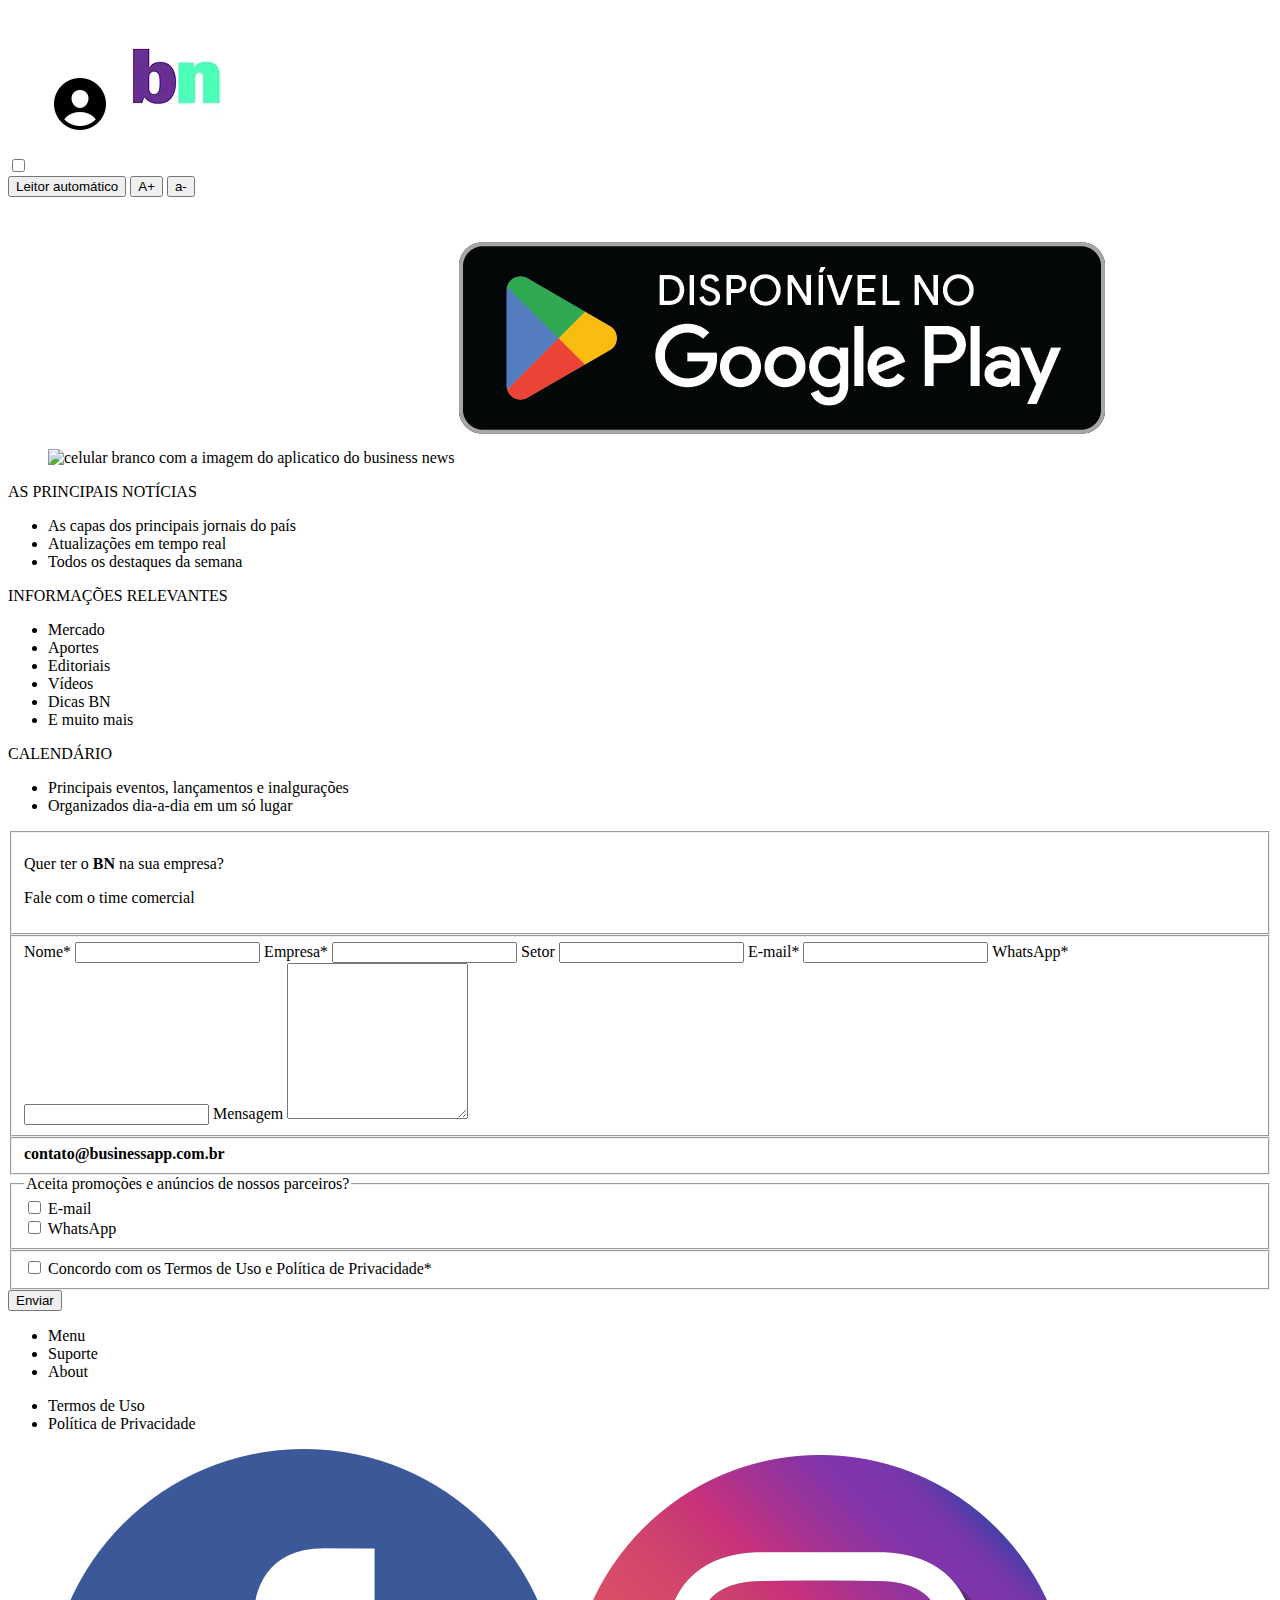
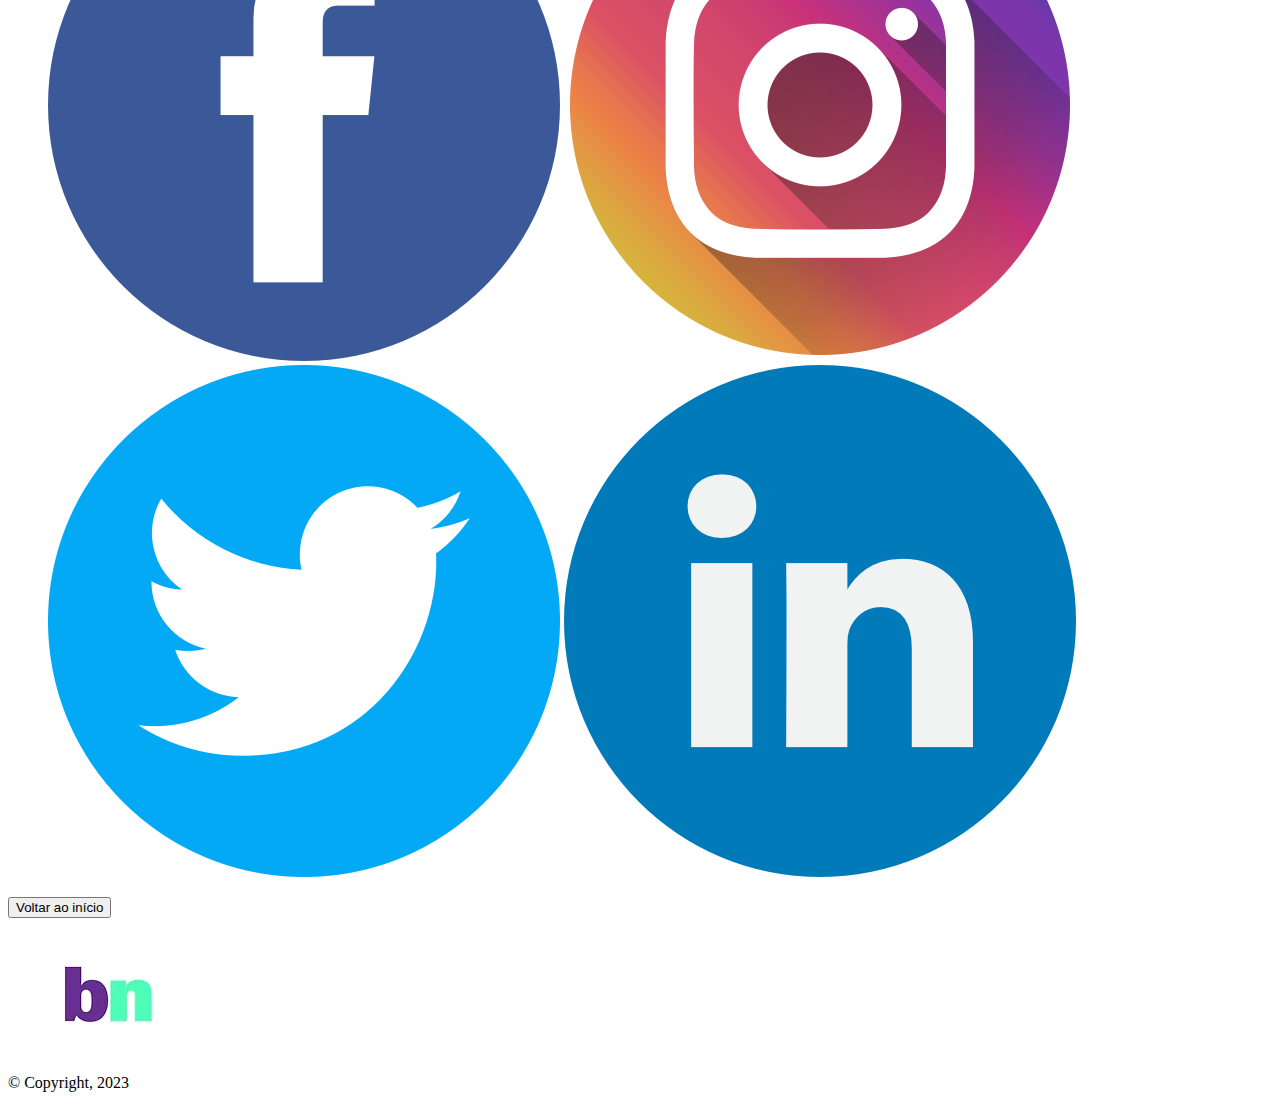
==== index.html @ 52c1ed6f "Adição dos logotipos das redes sociais" ====
<!DOCTYPE html>
<html lang="en">
<head>
    <meta charset="UTF-8">
    <meta http-equiv="X-UA-Compatible" content="IE=edge">
    <meta name="viewport" content="width=device-width, initial-scale=1.0">
    <title>Business News</title>
</head>
<header>
    <figure>
        <img src="./assets/icone-usuario.png" alt="circulo roxo contendo um desenho em verde água que simboliza uma pessoa em seu interior"> <a href="https://www.flaticon.com/br/icone-gratis/do-utilizador_8509176?term=pessoas&page=1&position=16&origin=tag&related_id=8509176"></a>        
        <img src="./assets/logo.jpeg" alt="logotipo escrito business news em roxo e verde água">
    </figure>
    <div class="menu-hamburguer">
        <input type="checkbox">
        <label for="checkbox-menu">
            <span></span>
            <span></span>
            <span></span>
        </label>
    </div>
    <div class="acessibilidade">
        <button type="button" name="leitor">Leitor automático</button>
        <button type="button" name="aumenta-letra">A+</button>
        <button type="button" name="diminui-letra">a-</button>
    </div>
</header>
<body>
    <main>
        <figure>
            <img src="https://static.wixstatic.com/media/09c2ff_8790746f173548498a568664779db03d~mv2.jpeg/v1/fill/w_490,h_540,fp_0.50_0.50,q_80,usm_0.66_1.00_0.01,enc_auto/09c2ff_8790746f173548498a568664779db03d~mv2.jpeg" alt="celular branco com a imagem do aplicatico do business news">
            <img src="./assets/google-play-badge.png" alt="logotipo com os dizeres 'disponível no google play' ">
            <!--falta colocar o logo da app store-->
        </figure>
        <div>
            <section>
                <label>
                    AS PRINCIPAIS NOTÍCIAS
                    <ul>
                        <li>As capas dos principais jornais do país</li>
                        <li>Atualizações em tempo real</li>
                        <li>Todos os destaques da semana</li>
                    </ul>
                </label>
            </section>
            <section>
                <label>
                    INFORMAÇÕES RELEVANTES
                    <ul>
                        <li>Mercado</li>
                        <li>Aportes</li>
                        <li>Editoriais</li>
                        <li>Vídeos</li>
                        <li>Dicas BN</li>
                        <li>E muito mais</li>
                    </ul>
                </label>
            </section>
            <section>
                <label>
                    CALENDÁRIO
                    <ul>
                        <li>Principais eventos, lançamentos e inalgurações</li>
                        <li>Organizados dia-a-dia em um só lugar</li>
                    </ul>
                </label>
            </section>            
        </div>
        <div>
            <form action="" method="post">
                <fieldset>
                    <p>Quer ter o <strong>BN</strong> na sua empresa?</p>
                    <p>Fale com o time comercial</p>
                </fieldset>
                <fieldset>
                    <label for="POST-nome">Nome*</label>
                    <input type="text" name="nome">
                    <label for="POST-empresa">Empresa*</label>
                    <input type="text" name="empresa">
                    <label for="POST-setor">Setor</label>
                    <input type="text" name="setor">
                    <label for="POST-email">E-mail*</label>
                    <input type="text" name="email">
                    <label for="POST-whatsapp">WhatsApp*</label>
                    <input type="text" name="whatsapp">
                    <label for="POST-mensagem">Mensagem</label>
                    <textarea name="mensagem" cols="20" rows="10"></textarea>
                </fieldset>
                <fieldset>    
                    <label><strong>contato@businessapp.com.br</strong></label>
                </fieldset>
                <fieldset>
                    <legend>Aceita promoções e anúncios de nossos parceiros?</legend>
                    <div>
                        <input type="checkbox" name="e-mail">
                        <label for="email">E-mail</label>
                    </div>
                    <div>
                        <input type="checkbox" name="whatsapp">
                        <label for="whatsapp">WhatsApp</label>
                    </div>
                </fieldset>
                <fieldset>
                    <div>
                        <input type="checkbox" name="termos">
                        <label for="termos">Concordo com os Termos de Uso e Política de Privacidade*</label>
                    </div>
                </fieldset>
                <button formenctype="text/plain" name="enviar" type="submit">Enviar</button>
            </form>
        </div>
    </main>    
</body>
<footer>
    <div class="menu">
        <ul>
           <li>Menu</li>
           <li>Suporte</li>
           <li>About</li> 
        </ul>
        <ul>
            <li>Termos de Uso</li>
            <li>Política de Privacidade</li>
        </ul>
    </div>
    <figure class="socialmedia">
        <img src="./assets/facebook.png" alt="logotipo redondo azul com uma letra f branca representando o símbolo do facebook"><a href="https://www.flaticon.com/br/icone-gratis/facebook_145802?term=facebook&page=1&position=6&origin=search&related_id=145802" title="facebook ícones"></a>
        <img src="./assets/instagram.png" alt="logotipo rosa, amarelo e laranja quadrado, dividido em um retângulo na parte superior e um circulo no centro do retângulo inferior, representando o símbolo do instagram"><a href="https://www.flaticon.com/br/icone-gratis/instagram_3670125?term=instagram&page=1&position=34&origin=search&related_id=3670125" title="instagram ícones"></a>
        <img src="./assets/twitter.png" alt="fundo azul claro com um passarinho branco no meio representando o símbolo do twitter"><a href="https://www.flaticon.com/br/icone-gratis/twitter_3670151?term=twitter&page=1&position=2&origin=search&related_id=3670151" title="logotipo do twitter ícones"></a>
        <img src="./assets/linkedin.png" alt="fundo azul com as letras l e n em branco, representando o símbolo do linkedin"><a href="https://www.flaticon.com/br/icone-gratis/linkedin_145807?term=linkedin&page=1&position=2&origin=search&related_id=145807"></a>
    </figure>
    <div>
        <button type="button">Voltar ao início</button>
    </div>
    <figure>
        <img src="./assets/logo.jpeg" alt="logotipo com as letras b e n em roxo e verde água, respectivamente">
    </figure>
    <div>
        &COPY;
        Copyright, 2023
    </div>
</footer>
</html>
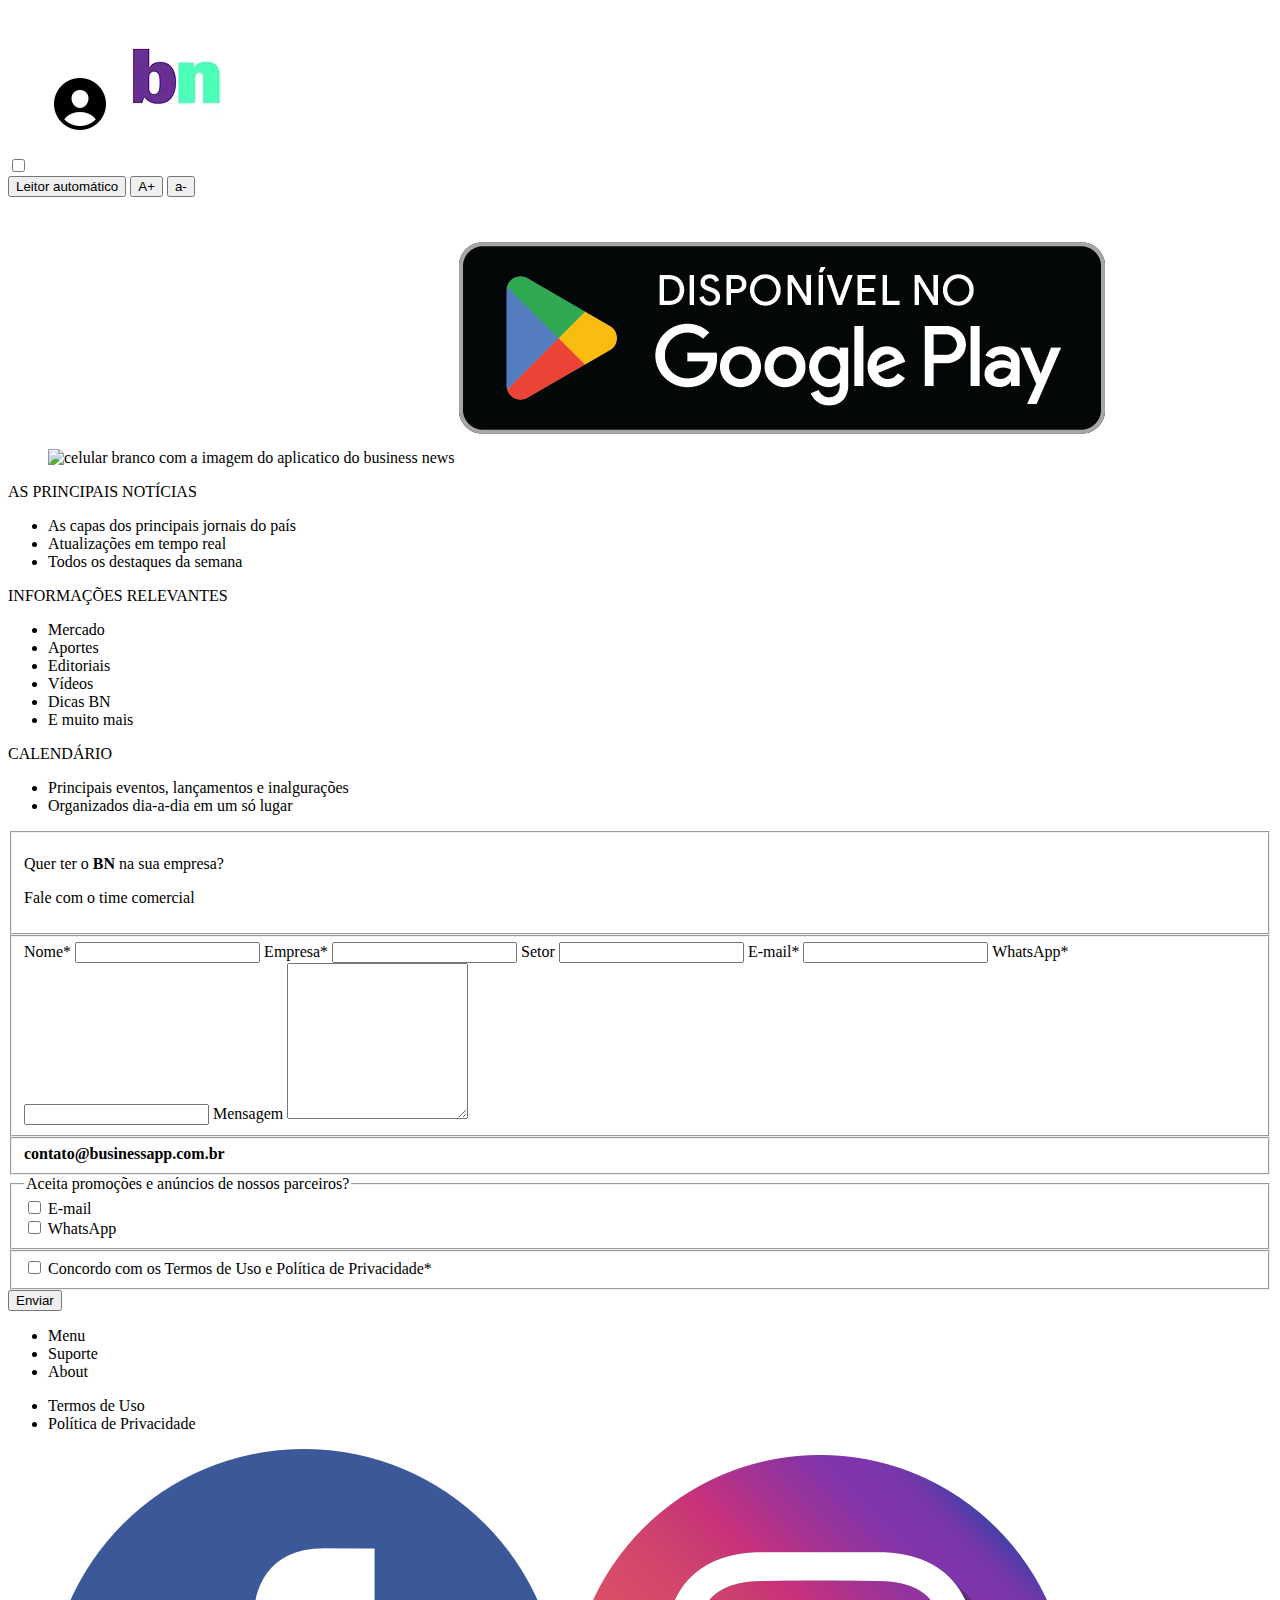
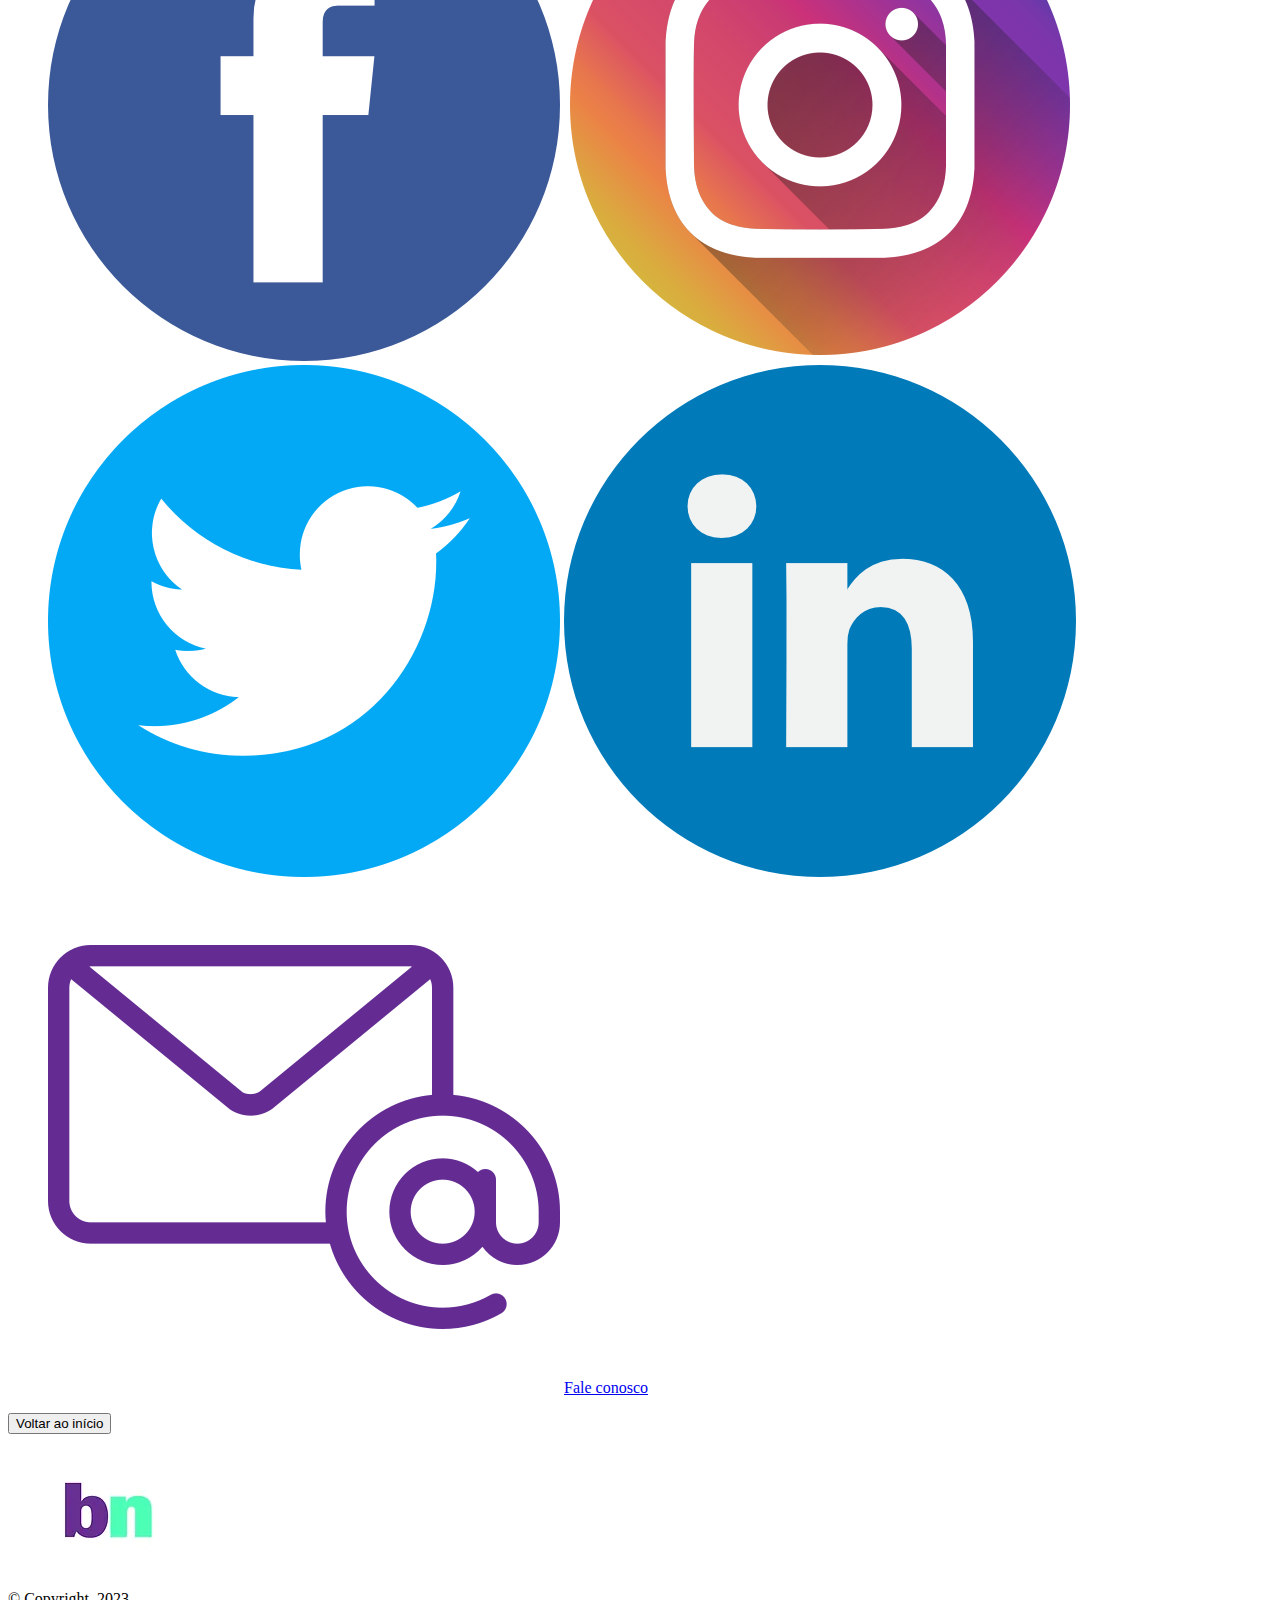
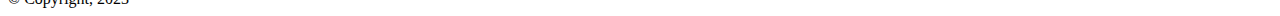
==== commit b84eb0bc: "Imagem do email adicionada e link para mandar email criado" ====
--- a/index.html
+++ b/index.html
@@ -128,6 +128,8 @@
         <img src="./assets/instagram.png" alt="logotipo rosa, amarelo e laranja quadrado, dividido em um retângulo na parte superior e um circulo no centro do retângulo inferior, representando o símbolo do instagram"><a href="https://www.flaticon.com/br/icone-gratis/instagram_3670125?term=instagram&page=1&position=34&origin=search&related_id=3670125" title="instagram ícones"></a>
         <img src="./assets/twitter.png" alt="fundo azul claro com um passarinho branco no meio representando o símbolo do twitter"><a href="https://www.flaticon.com/br/icone-gratis/twitter_3670151?term=twitter&page=1&position=2&origin=search&related_id=3670151" title="logotipo do twitter ícones"></a>
         <img src="./assets/linkedin.png" alt="fundo azul com as letras l e n em branco, representando o símbolo do linkedin"><a href="https://www.flaticon.com/br/icone-gratis/linkedin_145807?term=linkedin&page=1&position=2&origin=search&related_id=145807"></a>
+        <img src="./assets/email.png" alt="envelope desenhado em roxo e preenchimento branco com um símbolo de @ (arroba) na ponta inferior direita"><a href="https://www.flaticon.com/br/icone-gratis/o-email_482138?term=email&page=1&position=2&origin=search&related_id=482138" title="o email ícones"></a>
+        <a href="mailto:contato@businessnews.com.br">Fale conosco</a>
     </figure>
     <div>
         <button type="button">Voltar ao início</button>
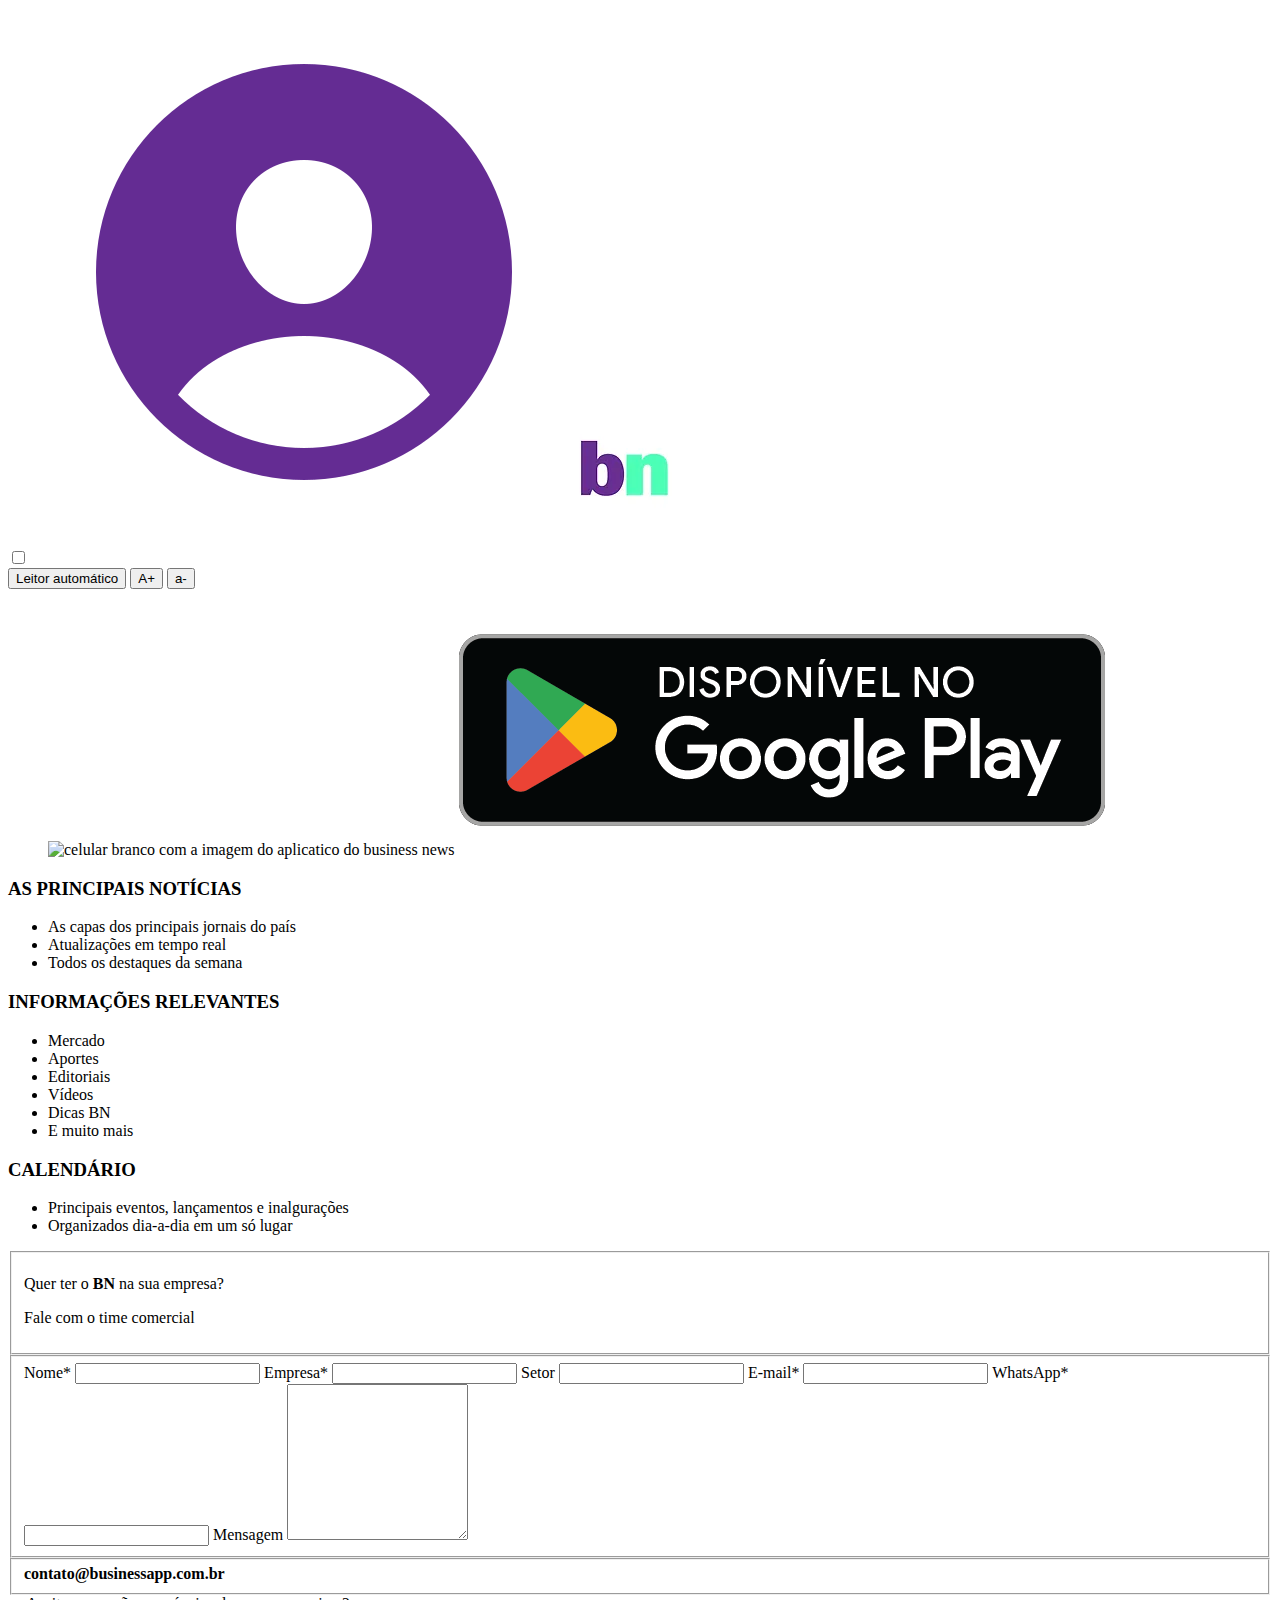
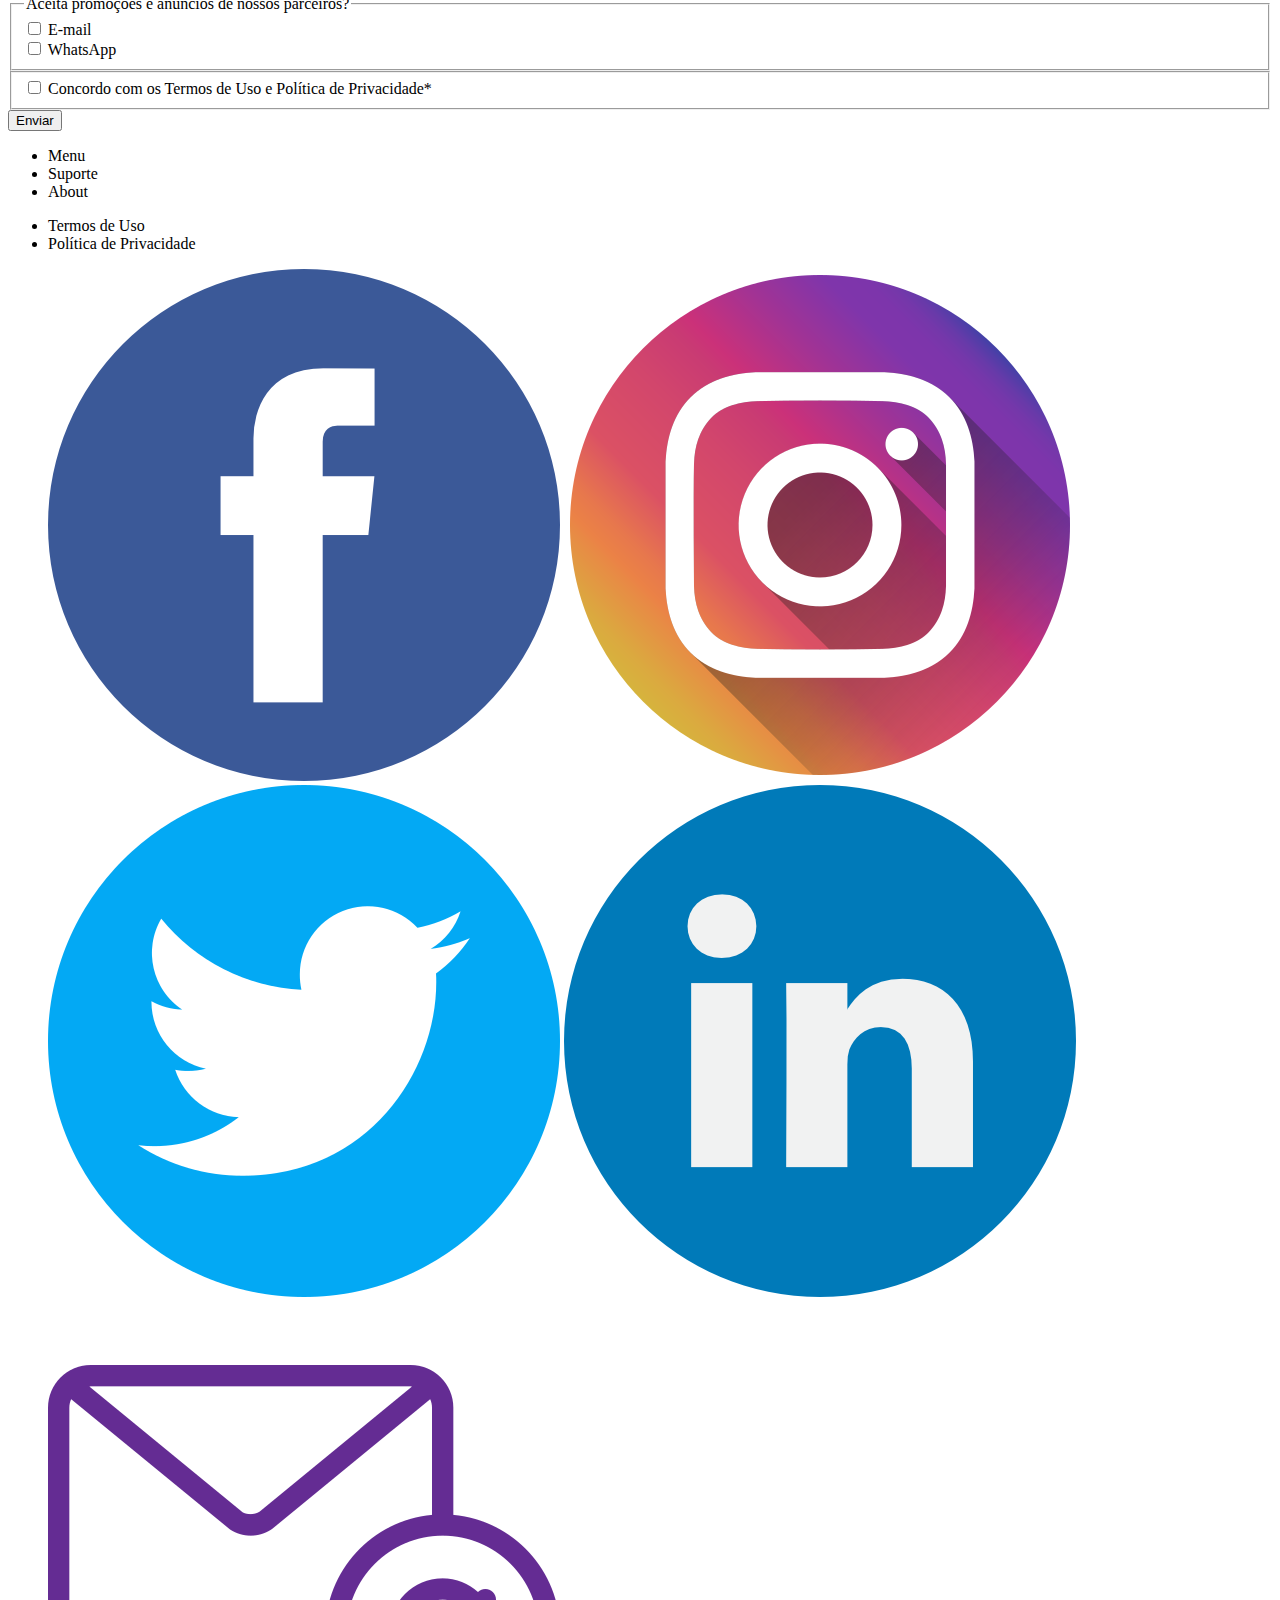
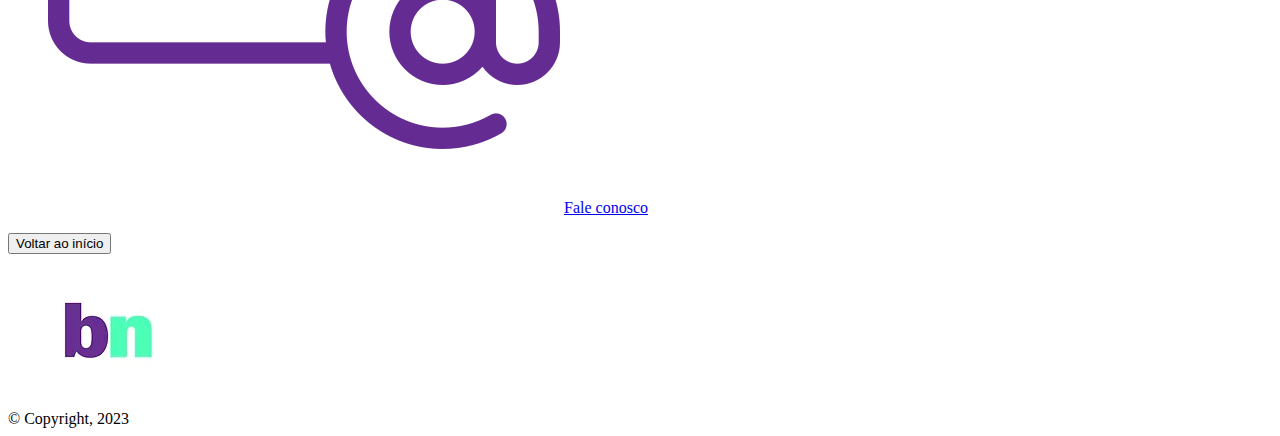
==== commit c6eeab03: "Correções na estrutura do HTML" ====
--- a/index.html
+++ b/index.html
@@ -6,26 +6,26 @@
     <meta name="viewport" content="width=device-width, initial-scale=1.0">
     <title>Business News</title>
 </head>
-<header>
-    <figure>
-        <img src="./assets/icone-usuario.png" alt="circulo roxo contendo um desenho em verde água que simboliza uma pessoa em seu interior"> <a href="https://www.flaticon.com/br/icone-gratis/do-utilizador_8509176?term=pessoas&page=1&position=16&origin=tag&related_id=8509176"></a>        
-        <img src="./assets/logo.jpeg" alt="logotipo escrito business news em roxo e verde água">
-    </figure>
-    <div class="menu-hamburguer">
-        <input type="checkbox">
-        <label for="checkbox-menu">
-            <span></span>
-            <span></span>
-            <span></span>
-        </label>
-    </div>
-    <div class="acessibilidade">
-        <button type="button" name="leitor">Leitor automático</button>
-        <button type="button" name="aumenta-letra">A+</button>
-        <button type="button" name="diminui-letra">a-</button>
-    </div>
-</header>
 <body>
+    <header>
+        <figure>
+            <img src="./assets/icone-usuario.png" alt="circulo roxo contendo um desenho em verde água que simboliza uma pessoa em seu interior"> <a href="https://www.flaticon.com/br/icone-gratis/do-utilizador_8509176?term=pessoas&page=1&position=16&origin=tag&related_id=8509176"></a>        
+            <img src="./assets/logo.jpeg" alt="logotipo escrito business news em roxo e verde água">
+        </figure>
+        <div class="menu-hamburguer">
+            <input type="checkbox">
+            <label for="checkbox-menu">
+                <span></span>
+                <span></span>
+                <span></span>
+            </label>
+        </div>
+        <div class="acessibilidade">
+            <button type="button" name="leitor">Leitor automático</button>
+            <button type="button" name="aumenta-letra">A+</button>
+            <button type="button" name="diminui-letra">a-</button>
+        </div>
+    </header>
     <main>
         <figure>
             <img src="https://static.wixstatic.com/media/09c2ff_8790746f173548498a568664779db03d~mv2.jpeg/v1/fill/w_490,h_540,fp_0.50_0.50,q_80,usm_0.66_1.00_0.01,enc_auto/09c2ff_8790746f173548498a568664779db03d~mv2.jpeg" alt="celular branco com a imagem do aplicatico do business news">
@@ -34,36 +34,36 @@
         </figure>
         <div>
             <section>
-                <label>
+                <h3>
                     AS PRINCIPAIS NOTÍCIAS
-                    <ul>
-                        <li>As capas dos principais jornais do país</li>
-                        <li>Atualizações em tempo real</li>
-                        <li>Todos os destaques da semana</li>
-                    </ul>
-                </label>
+                </h3>
+                <ul>
+                    <li>As capas dos principais jornais do país</li>
+                    <li>Atualizações em tempo real</li>
+                    <li>Todos os destaques da semana</li>
+                </ul>                
             </section>
             <section>
-                <label>
+                <h3>
                     INFORMAÇÕES RELEVANTES
-                    <ul>
-                        <li>Mercado</li>
-                        <li>Aportes</li>
-                        <li>Editoriais</li>
-                        <li>Vídeos</li>
-                        <li>Dicas BN</li>
-                        <li>E muito mais</li>
-                    </ul>
-                </label>
+                </h3>
+                <ul>
+                    <li>Mercado</li>
+                    <li>Aportes</li>
+                    <li>Editoriais</li>
+                    <li>Vídeos</li>
+                    <li>Dicas BN</li>
+                    <li>E muito mais</li>
+                </ul>                
             </section>
             <section>
-                <label>
+                <h3>
                     CALENDÁRIO
-                    <ul>
-                        <li>Principais eventos, lançamentos e inalgurações</li>
-                        <li>Organizados dia-a-dia em um só lugar</li>
-                    </ul>
-                </label>
+                </h3>    
+                <ul>
+                    <li>Principais eventos, lançamentos e inalgurações</li>
+                    <li>Organizados dia-a-dia em um só lugar</li>
+                </ul>                
             </section>            
         </div>
         <div>
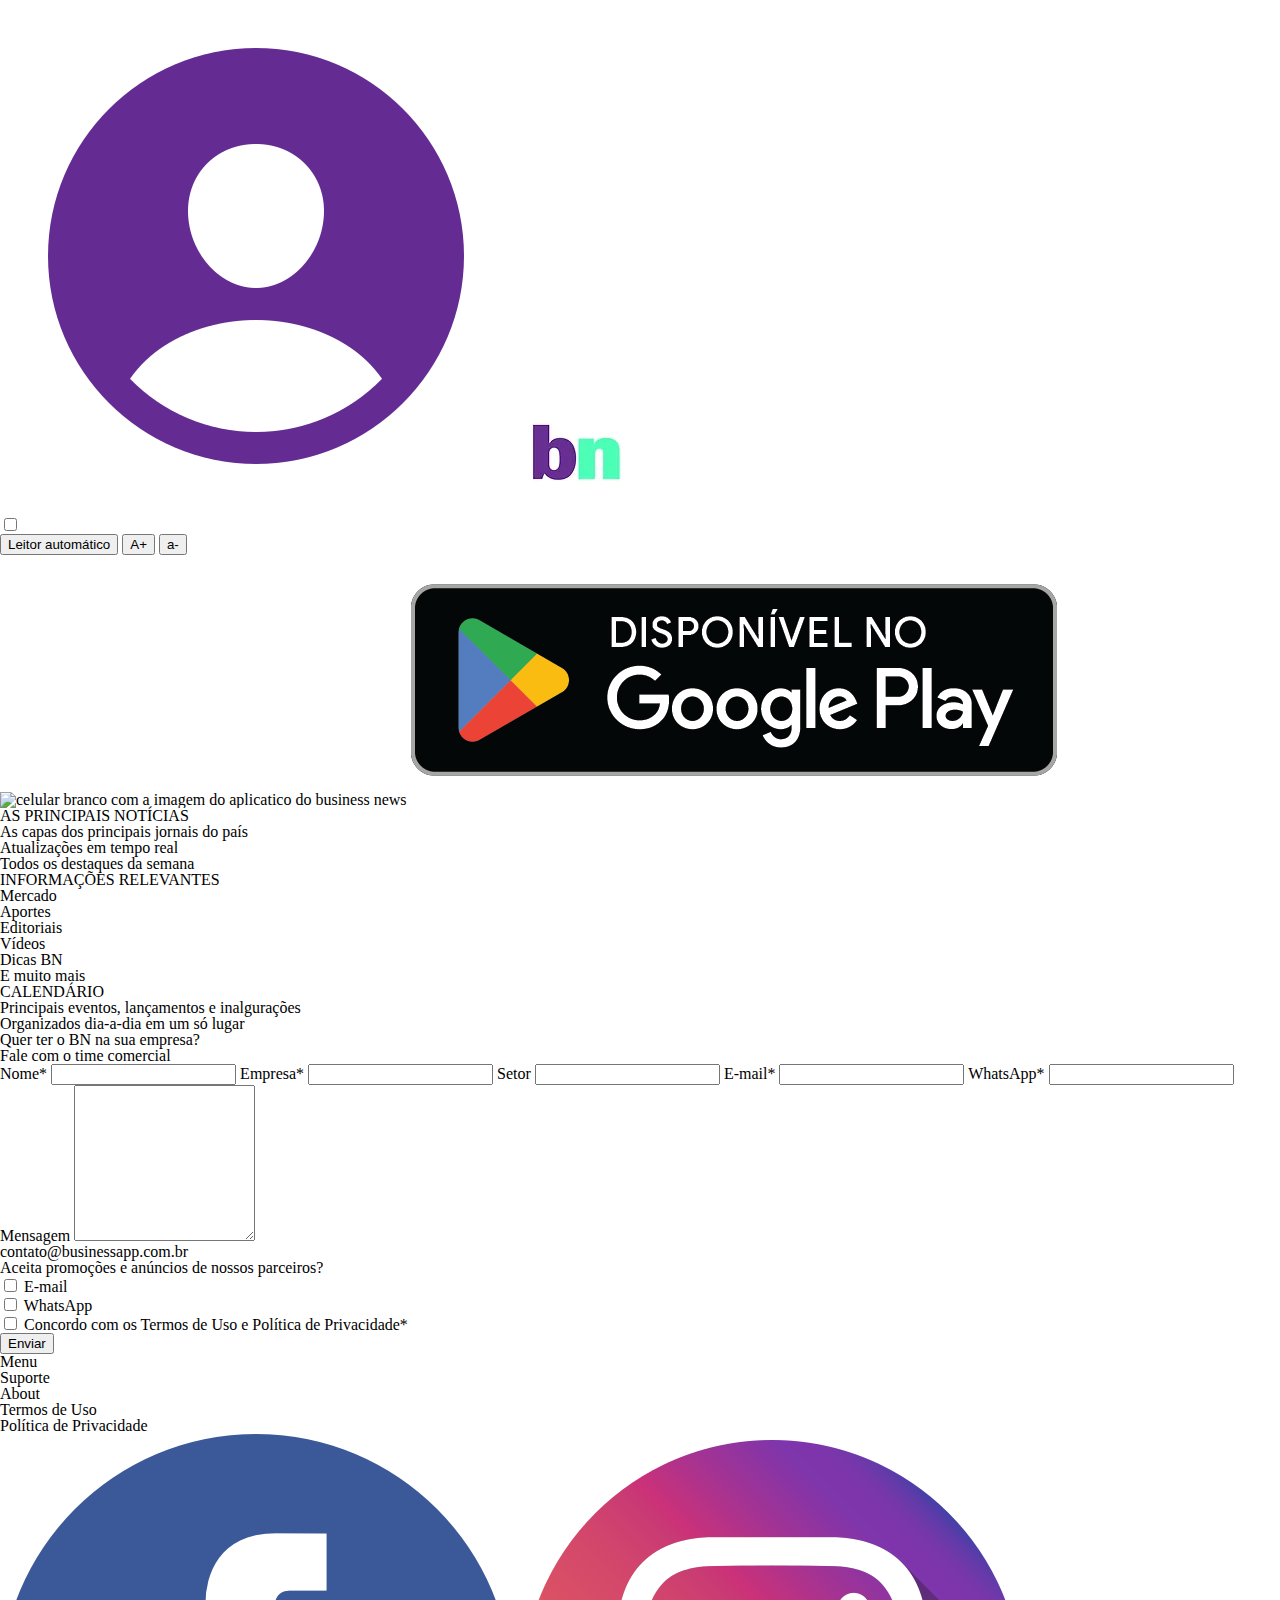
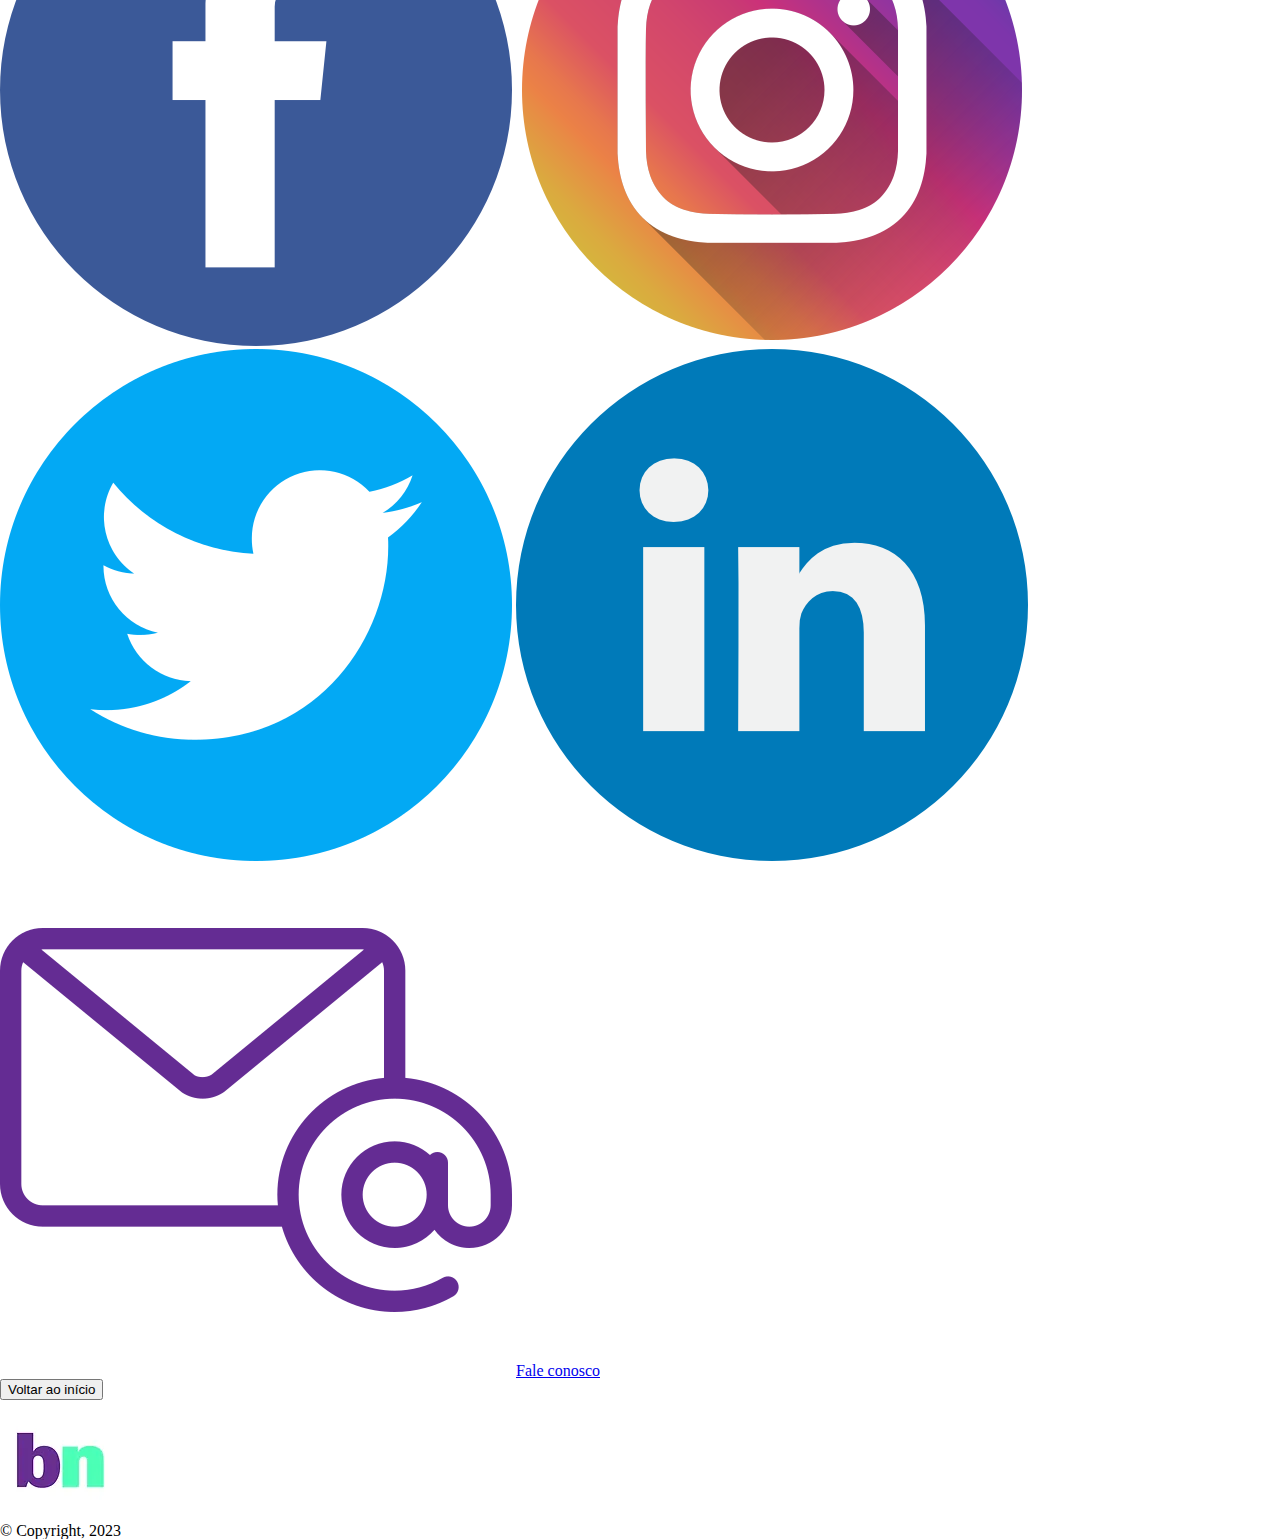
==== commit e5715563: "Incorporado o arquivo reset ao HTML" ====
--- a/index.html
+++ b/index.html
@@ -4,6 +4,7 @@
     <meta charset="UTF-8">
     <meta http-equiv="X-UA-Compatible" content="IE=edge">
     <meta name="viewport" content="width=device-width, initial-scale=1.0">
+    <link rel="stylesheet" href="reset.css">
     <title>Business News</title>
 </head>
 <body>
@@ -14,7 +15,7 @@
         </figure>
         <div class="menu-hamburguer">
             <input type="checkbox">
-            <label for="checkbox-menu">
+            <label>
                 <span></span>
                 <span></span>
                 <span></span>
@@ -67,23 +68,23 @@
             </section>            
         </div>
         <div>
-            <form action="" method="post">
+            <form method="post">
                 <fieldset>
                     <p>Quer ter o <strong>BN</strong> na sua empresa?</p>
                     <p>Fale com o time comercial</p>
                 </fieldset>
                 <fieldset>
-                    <label for="POST-nome">Nome*</label>
+                    <label>Nome*</label>
                     <input type="text" name="nome">
-                    <label for="POST-empresa">Empresa*</label>
+                    <label>Empresa*</label>
                     <input type="text" name="empresa">
-                    <label for="POST-setor">Setor</label>
+                    <label>Setor</label>
                     <input type="text" name="setor">
-                    <label for="POST-email">E-mail*</label>
+                    <label>E-mail*</label>
                     <input type="text" name="email">
-                    <label for="POST-whatsapp">WhatsApp*</label>
+                    <label>WhatsApp*</label>
                     <input type="text" name="whatsapp">
-                    <label for="POST-mensagem">Mensagem</label>
+                    <label>Mensagem</label>
                     <textarea name="mensagem" cols="20" rows="10"></textarea>
                 </fieldset>
                 <fieldset>    
@@ -92,54 +93,54 @@
                 <fieldset>
                     <legend>Aceita promoções e anúncios de nossos parceiros?</legend>
                     <div>
-                        <input type="checkbox" name="e-mail">
-                        <label for="email">E-mail</label>
+                        <input type="checkbox" name="email">
+                        <label>E-mail</label>
                     </div>
                     <div>
                         <input type="checkbox" name="whatsapp">
-                        <label for="whatsapp">WhatsApp</label>
+                        <label>WhatsApp</label>
                     </div>
                 </fieldset>
                 <fieldset>
                     <div>
                         <input type="checkbox" name="termos">
-                        <label for="termos">Concordo com os Termos de Uso e Política de Privacidade*</label>
+                        <label>Concordo com os Termos de Uso e Política de Privacidade*</label>
                     </div>
                 </fieldset>
                 <button formenctype="text/plain" name="enviar" type="submit">Enviar</button>
             </form>
         </div>
-    </main>    
+    </main>
+    <footer>
+        <div class="menu">
+            <ul>
+            <li>Menu</li>
+            <li>Suporte</li>
+            <li>About</li> 
+            </ul>
+            <ul>
+                <li>Termos de Uso</li>
+                <li>Política de Privacidade</li>
+            </ul>
+        </div>
+        <figure class="socialmedia">
+            <img src="./assets/facebook.png" alt="logotipo redondo azul com uma letra f branca representando o símbolo do facebook"><a href="https://www.flaticon.com/br/icone-gratis/facebook_145802?term=facebook&page=1&position=6&origin=search&related_id=145802" title="facebook ícones"></a>
+            <img src="./assets/instagram.png" alt="logotipo rosa, amarelo e laranja quadrado, dividido em um retângulo na parte superior e um circulo no centro do retângulo inferior, representando o símbolo do instagram"><a href="https://www.flaticon.com/br/icone-gratis/instagram_3670125?term=instagram&page=1&position=34&origin=search&related_id=3670125" title="instagram ícones"></a>
+            <img src="./assets/twitter.png" alt="fundo azul claro com um passarinho branco no meio representando o símbolo do twitter"><a href="https://www.flaticon.com/br/icone-gratis/twitter_3670151?term=twitter&page=1&position=2&origin=search&related_id=3670151" title="logotipo do twitter ícones"></a>
+            <img src="./assets/linkedin.png" alt="fundo azul com as letras l e n em branco, representando o símbolo do linkedin"><a href="https://www.flaticon.com/br/icone-gratis/linkedin_145807?term=linkedin&page=1&position=2&origin=search&related_id=145807"></a>
+            <img src="./assets/email.png" alt="envelope desenhado em roxo e preenchimento branco com um símbolo de @ (arroba) na ponta inferior direita"><a href="https://www.flaticon.com/br/icone-gratis/o-email_482138?term=email&page=1&position=2&origin=search&related_id=482138" title="o email ícones"></a>
+            <a href="mailto:contato@businessnews.com.br">Fale conosco</a>
+        </figure>
+        <div>
+            <button type="button">Voltar ao início</button>
+        </div>
+        <figure>
+            <img src="./assets/logo.jpeg" alt="logotipo com as letras b e n em roxo e verde água, respectivamente">
+        </figure>
+        <div>
+            &COPY;
+            Copyright, 2023
+        </div>
+    </footer>
 </body>
-<footer>
-    <div class="menu">
-        <ul>
-           <li>Menu</li>
-           <li>Suporte</li>
-           <li>About</li> 
-        </ul>
-        <ul>
-            <li>Termos de Uso</li>
-            <li>Política de Privacidade</li>
-        </ul>
-    </div>
-    <figure class="socialmedia">
-        <img src="./assets/facebook.png" alt="logotipo redondo azul com uma letra f branca representando o símbolo do facebook"><a href="https://www.flaticon.com/br/icone-gratis/facebook_145802?term=facebook&page=1&position=6&origin=search&related_id=145802" title="facebook ícones"></a>
-        <img src="./assets/instagram.png" alt="logotipo rosa, amarelo e laranja quadrado, dividido em um retângulo na parte superior e um circulo no centro do retângulo inferior, representando o símbolo do instagram"><a href="https://www.flaticon.com/br/icone-gratis/instagram_3670125?term=instagram&page=1&position=34&origin=search&related_id=3670125" title="instagram ícones"></a>
-        <img src="./assets/twitter.png" alt="fundo azul claro com um passarinho branco no meio representando o símbolo do twitter"><a href="https://www.flaticon.com/br/icone-gratis/twitter_3670151?term=twitter&page=1&position=2&origin=search&related_id=3670151" title="logotipo do twitter ícones"></a>
-        <img src="./assets/linkedin.png" alt="fundo azul com as letras l e n em branco, representando o símbolo do linkedin"><a href="https://www.flaticon.com/br/icone-gratis/linkedin_145807?term=linkedin&page=1&position=2&origin=search&related_id=145807"></a>
-        <img src="./assets/email.png" alt="envelope desenhado em roxo e preenchimento branco com um símbolo de @ (arroba) na ponta inferior direita"><a href="https://www.flaticon.com/br/icone-gratis/o-email_482138?term=email&page=1&position=2&origin=search&related_id=482138" title="o email ícones"></a>
-        <a href="mailto:contato@businessnews.com.br">Fale conosco</a>
-    </figure>
-    <div>
-        <button type="button">Voltar ao início</button>
-    </div>
-    <figure>
-        <img src="./assets/logo.jpeg" alt="logotipo com as letras b e n em roxo e verde água, respectivamente">
-    </figure>
-    <div>
-        &COPY;
-        Copyright, 2023
-    </div>
-</footer>
 </html>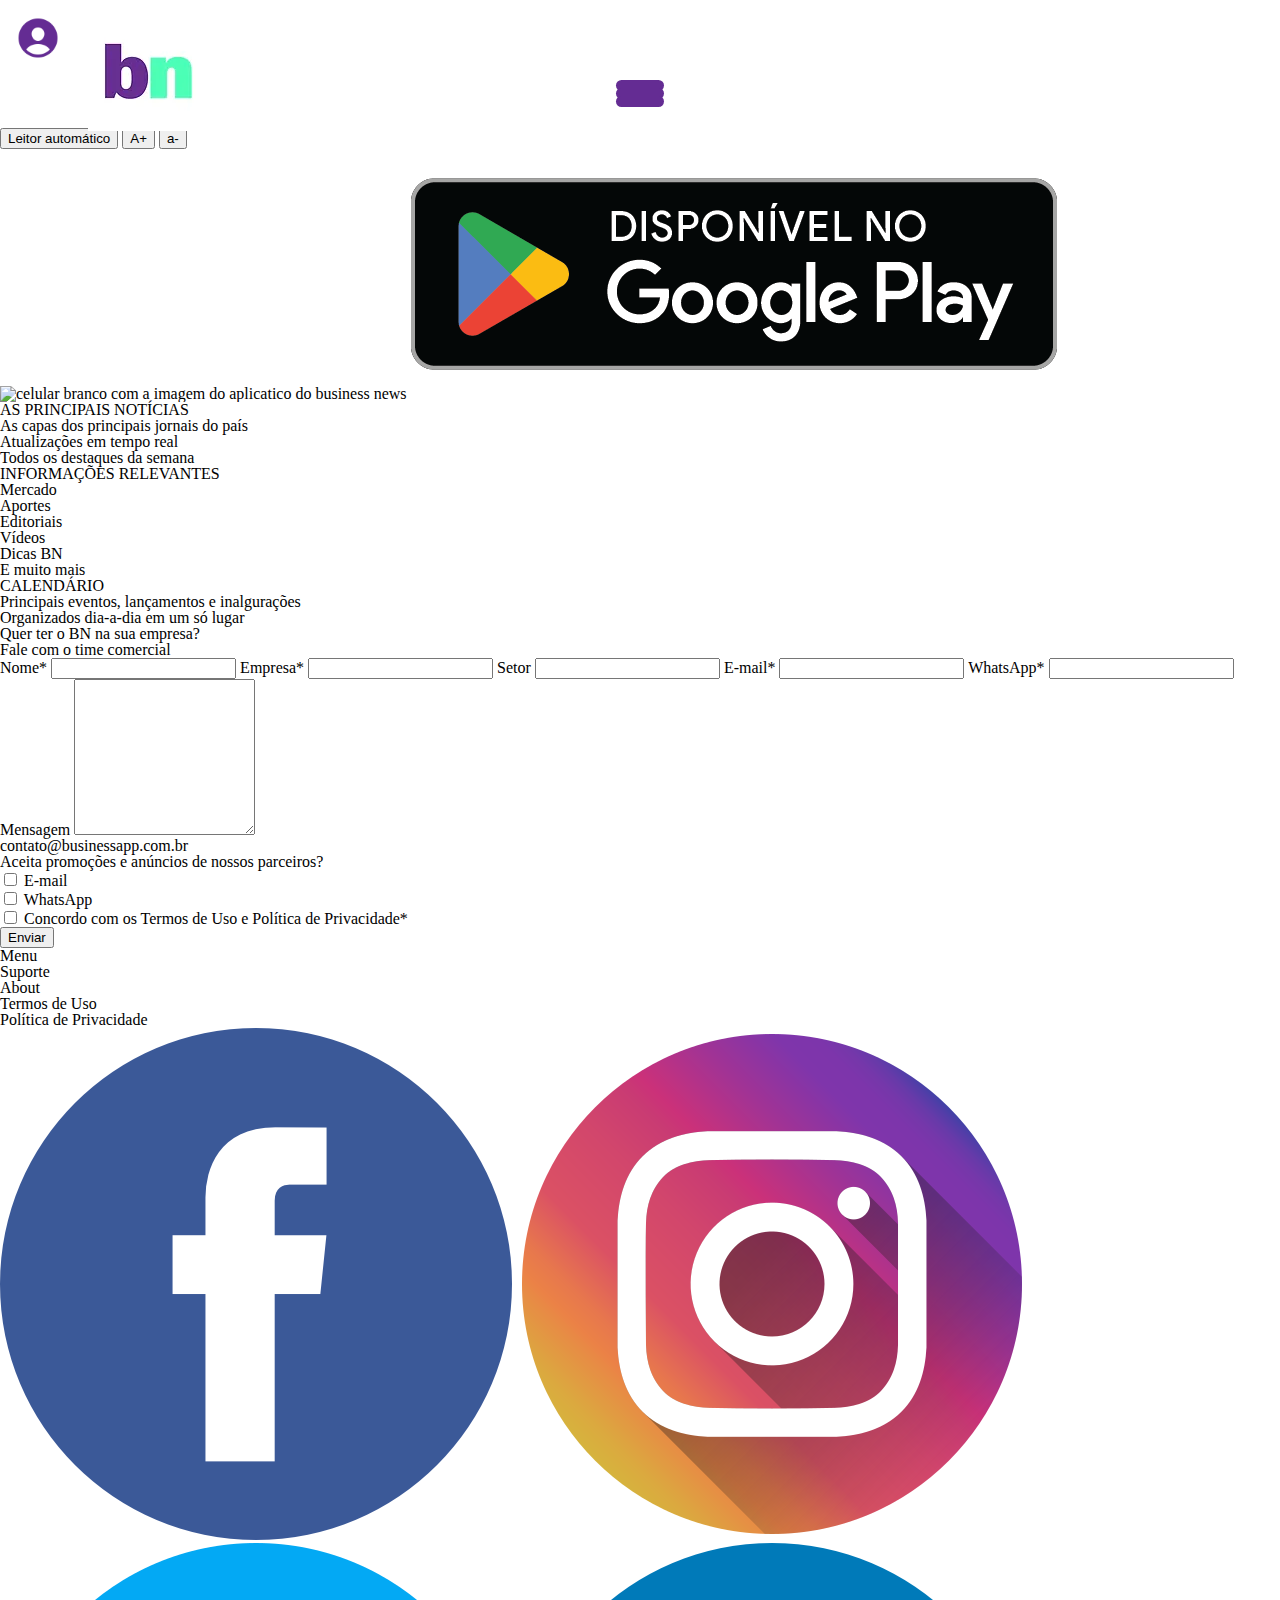
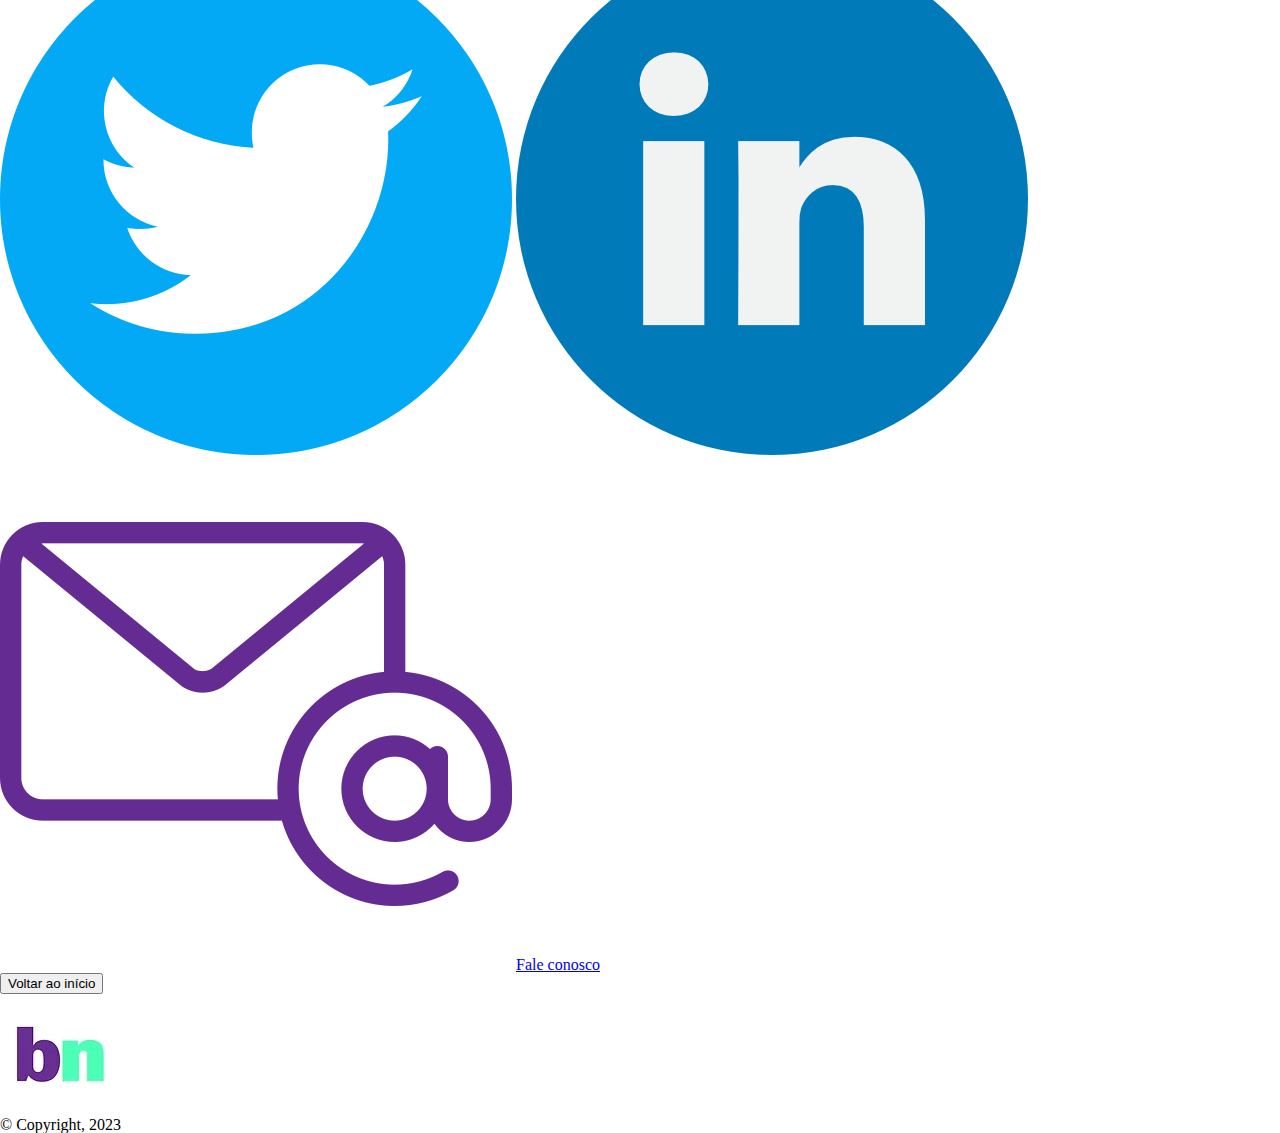
==== commit 3d7c94f3: "Atribuição das primeiras classes dos componentes HTML" ====
--- a/index.html
+++ b/index.html
@@ -1,21 +1,22 @@
 <!DOCTYPE html>
-<html lang="en">
+<html lang="pt">
 <head>
     <meta charset="UTF-8">
     <meta http-equiv="X-UA-Compatible" content="IE=edge">
     <meta name="viewport" content="width=device-width, initial-scale=1.0">
     <link rel="stylesheet" href="reset.css">
-    <title>Business News</title>
+    <link rel="stylesheet" href="style.css">
+    <title>Business News</title>    
 </head>
 <body>
     <header>
         <figure>
-            <img src="./assets/icone-usuario.png" alt="circulo roxo contendo um desenho em verde água que simboliza uma pessoa em seu interior"> <a href="https://www.flaticon.com/br/icone-gratis/do-utilizador_8509176?term=pessoas&page=1&position=16&origin=tag&related_id=8509176"></a>        
-            <img src="./assets/logo.jpeg" alt="logotipo escrito business news em roxo e verde água">
+            <img src="./assets/icone-usuario.png" alt="circulo roxo contendo um desenho em verde água que simboliza uma pessoa em seu interior" class="usuario"><a href="https://www.flaticon.com/br/icone-gratis/do-utilizador_8509176?term=pessoas&page=1&position=16&origin=tag&related_id=8509176"></a>        
+            <img src="./assets/logo.jpeg" alt="logotipo escrito business news em roxo e verde água" class="logo-header">
         </figure>
-        <div class="menu-hamburguer">
-            <input type="checkbox">
-            <label>
+        <div class="container">
+            <input type="checkbox" class="menu-hamburguer">
+            <label class="checkbox-menu">
                 <span></span>
                 <span></span>
                 <span></span>
--- a/style.css
+++ b/style.css
@@ -0,0 +1,65 @@
+.usuario{
+    width: 3rem;
+    height: 3rem;
+    display: inline-block;
+    position: relative;
+    padding: 0.5rem;
+    border: 0.1rem;
+    margin: 0.4rem;
+}
+
+.logo-header{
+    width: 7.5rem;
+    height: 7.5rem;
+    display: inline-block;
+    position: absolute;
+    padding: 0.3rem;
+    border: 0.1rem;
+    margin: 0.4rem;
+}
+
+.container{
+    height: 100%;
+    display: flex;
+    align-items: center;
+    justify-content: center;
+}
+
+.menu-hamburguer{
+    position: absolute;
+    opacity: 0;
+}
+
+.checkbox-menu{
+    cursor: pointer;
+    position: relative;
+    display: block;
+    height: 3rem;
+    width: 3rem;
+}
+
+label span{
+    position: absolute;
+    display: block;
+    height: 0.69rem;
+    width: 3rem;
+    border-radius: 1.9rem;
+    background: #642c93;
+    transition: 0.25s ease-in-out;
+}
+
+label span:nth-child(1){
+    top: 0;
+}
+
+label span:nth-child(2){
+    top: 0.5rem;
+}
+
+label span:nth-child(3){
+    top: 1rem;
+}
+
+.menu-hamburguer{
+    
+}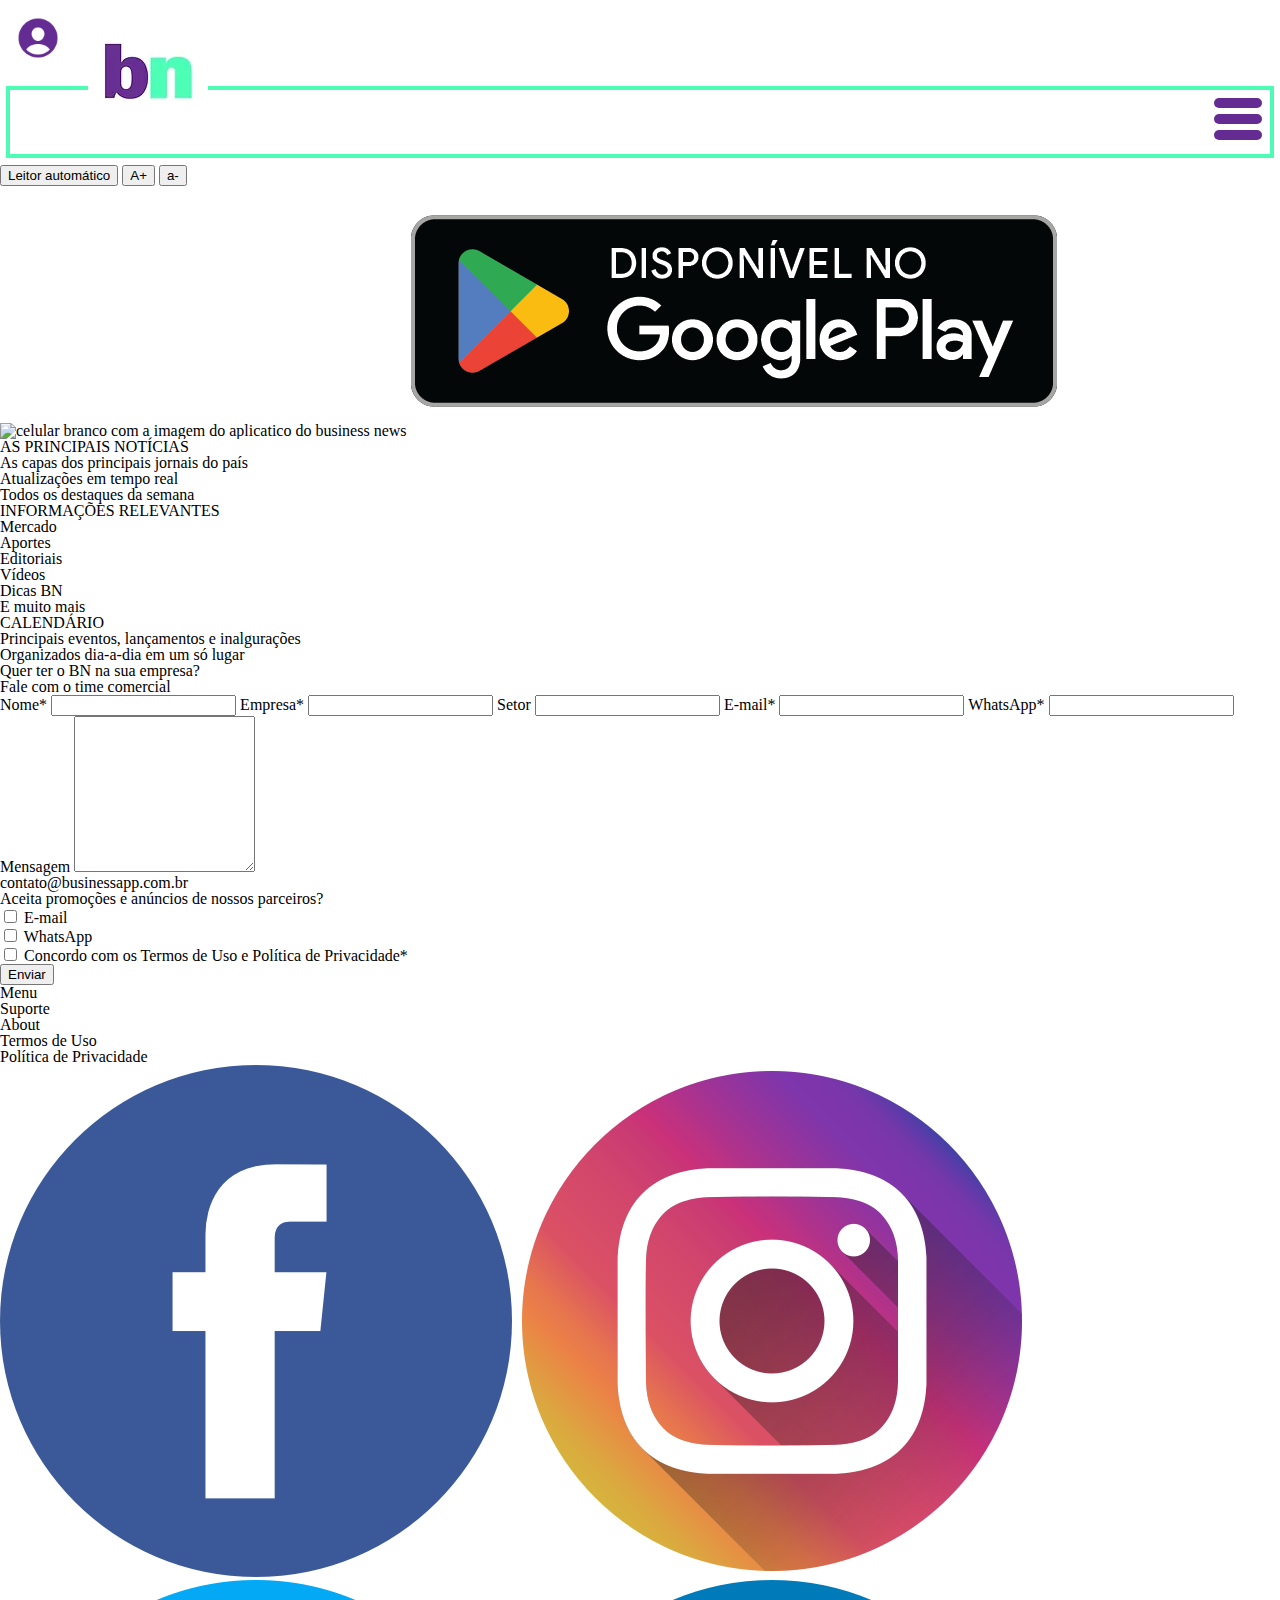
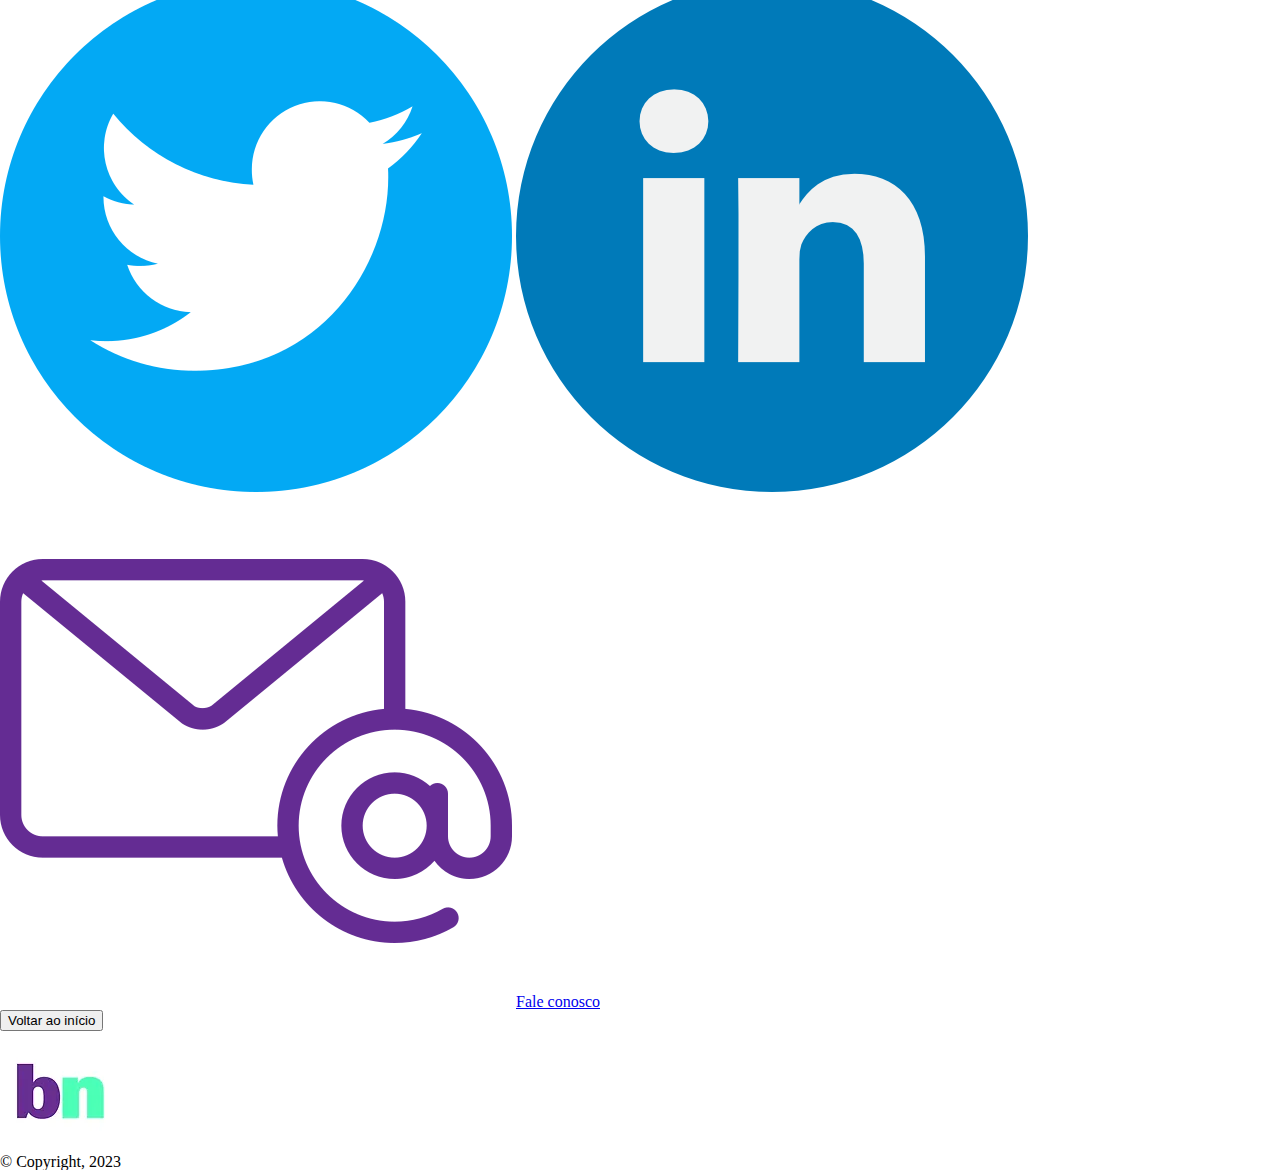
==== commit 3f82b846: "Link com o arquivo JS" ====
--- a/index.html
+++ b/index.html
@@ -6,6 +6,7 @@
     <meta name="viewport" content="width=device-width, initial-scale=1.0">
     <link rel="stylesheet" href="reset.css">
     <link rel="stylesheet" href="style.css">
+    <script src="script.js"></script>
     <title>Business News</title>    
 </head>
 <body>
--- a/style.css
+++ b/style.css
@@ -22,7 +22,13 @@
     height: 100%;
     display: flex;
     align-items: center;
-    justify-content: center;
+    justify-content: right;
+    padding: 0.5rem;
+    border: 0.1rem;
+    margin: 0.4rem;
+    border-style: solid;
+    border-width: 0.3rem;
+    border-color: #4cfbb4;
 }
 
 .menu-hamburguer{
@@ -41,7 +47,7 @@
 label span{
     position: absolute;
     display: block;
-    height: 0.69rem;
+    height: 0.6rem;
     width: 3rem;
     border-radius: 1.9rem;
     background: #642c93;
@@ -53,13 +59,23 @@
 }
 
 label span:nth-child(2){
+    top: 1rem;
+}
+
+label span:nth-child(3){
+    top: 2rem;
+}
+
+/*.menu-hamburguer:checked + label span:nth-child(1){
+    transform: rotate(-45deg);
     top: 0.5rem;
 }
 
-label span:nth-child(3){
-    top: 1rem;
+.menu-hamburguer:checked + label span:nth-child(2){
+    opacity: 0;
 }
 
-.menu-hamburguer{
-    
-}+.menu-hamburguer:checked + label span:nth-child(3){
+    transform: rotate(45deg);
+    top: 0.5rem;
+}*/